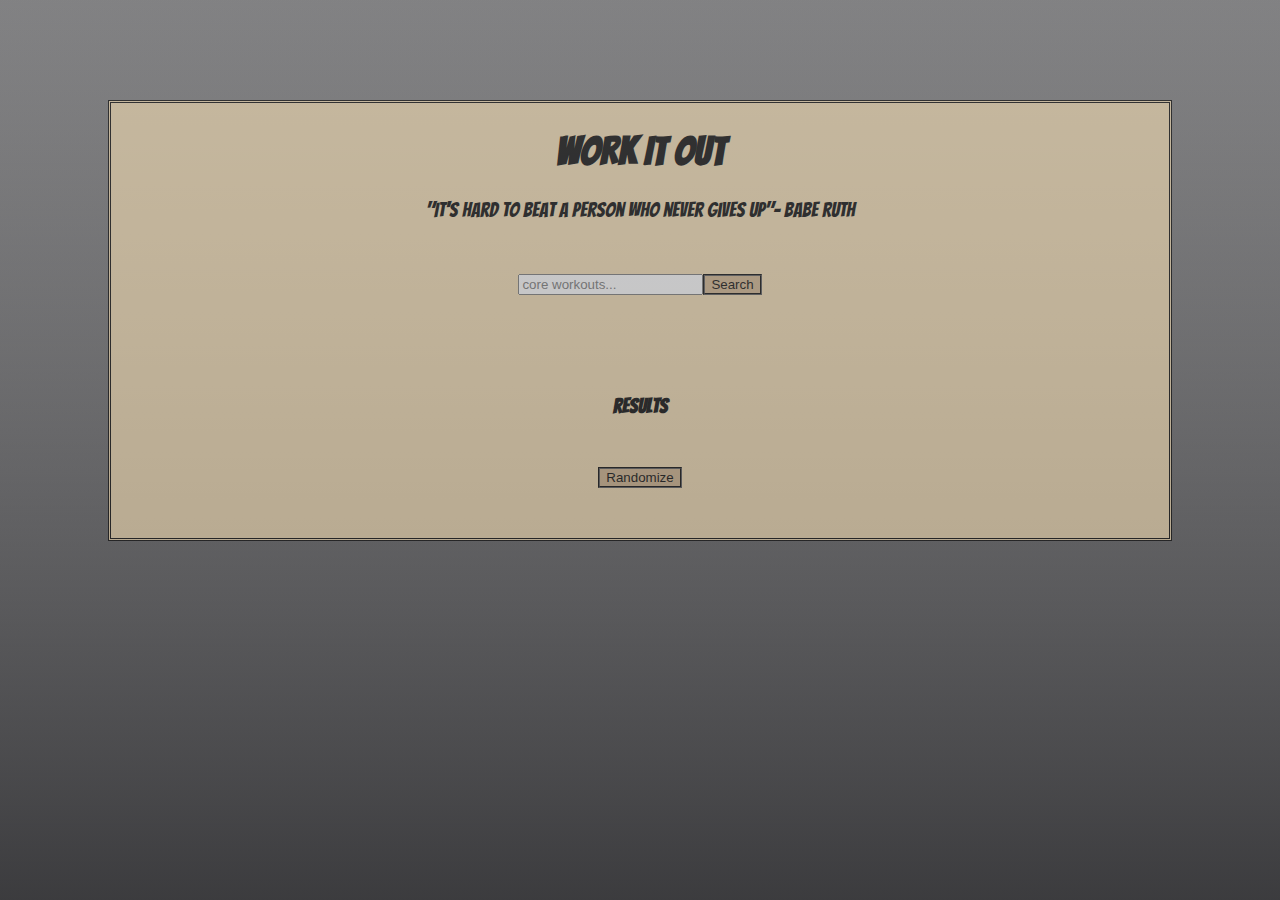
==== index.html @ c0f4fe9d "Updates to embed and index.html" ====
<!DOCTYPE html>
<html>
<head>
  <meta charset="utf-8">

  <meta name="viewport" content="width=device-width, initial-scale=1"> <!-- responsive viewport tag that tells small screens its responsive-->
  <title>Work It Out</title>
  <script src="https://code.jquery.com/jquery-2.2.4.min.js"
  integrity="sha256-BbhdlvQf/xTY9gja0Dq3HiwQF8LaCRTXxZKRutelT44="
  crossorigin="anonymous"></script>
  <link rel="stylesheet" type="text/css" href="style.css"  />
<link href="https://fonts.googleapis.com/css?family=Bangers" rel="stylesheet">
 </head>
<body>

  <main role="main" class="userInput" aria-live="assertive">
     <div class="container"><h1>WORK IT OUT</h1>
       <p>"It's hard to beat a person who never gives up"- Babe Ruth</p>
       <form class="search-form">
        <p style="margin-top: 50px;"><input type="text" class="query" placeholder="core workouts..."><input type="submit" class="search" value="Search"/></p>
      </form>
    </div>

      <div class="results"><h2>Results</h2></div>
      <!--- Youtube Player div-->

      <input type="button" class="randomize" value="Randomize" styling=""/>

  </main>


<script src="workitout_capstone1.js"></script>

</body>
</html>
---- style.css ----
body {
box-sizing: border-box;
display: center;
font-family: 'Bangers', cursive;
background:
-webkit-linear-gradient(rgba(28, 28, 31, 0.1), rgba(28, 28, 31, 0.8)),
	-webkit-linear-gradient(rgba(28, 28, 31, 0.5), rgba(28, 28, 31, 0.3)),
	url('../workitout/images/pexels-photo-305239.jpeg');
	background-position: center center;
	background-attachment: fixed;
	background-repeat: no-repeat;
	-webkit-background-size: cover;
  	-moz-background-size: cover;
  	-o-background-size: cover;
  	background-size: cover;
		opacity: 0.6;
		margin-bottom: 150px;
	}

	main {
background: wheat ;
margin: 100px;
border-style: double;
	}

.container {
  display:block;
  font-size: 20px;
  text-align: center;
  font-family: 'Bangers', cursive;
  margin-top: 50px;
	margin:auto;
}


h2{
  display: block;
  text-align: center;
  font-size: 20px;
  font-family: 'Bangers', cursive;
  margin-top: 50px;
}

.results {
  display: block;
  font-size:15px;
  font-family: 'Bangers', cursive;
  text-align: center;
	margin-bottom: 50px;

	}

	img {
 display: flex;
 width: 100%;
 }




/*Buttons Styling*/
.search {
	margin: auto;
	border-style: groove;
	background-color: tan;
	margin-bottom: 50px;
}

	.randomize {
		display: flex;
		margin: auto;
		border-style: groove;
		background-color: tan;
		margin-bottom: 50px;
	}



//----------------player stylings
.youtubeVid {
    background-color: #000;
    margin-bottom: 30px;
    position: relative;
    padding-top: 56.25%;
    overflow: hidden;
    cursor: pointer;
		.youtubeVid img {
    width: 100%;
    top: -16.84%;
    left: 0;
    opacity: 0.7;
}
.youtubeVid .play-button {
    width: 90px;
    height: 60px;
    background-color: #333;
    box-shadow: 0 0 30px rgba( 0,0,0,0.6 );
    z-index: 1;
    opacity: 0.8;
    border-radius: 6px;
}
.youtubeVid .play-button:before {
    content: "";
    border-style: solid;
    border-width: 15px 0 15px 26.0px;
    border-color: transparent transparent transparent #fff;
}
.youtubeVid img,
.youtubeVid .play-button {
    cursor: pointer;
}
.youtubeVid img,
.youtubeVid iframe,
.youtubeVid .play-button,
.youtubeVid .play-button:before {
    position: absolute;
}
.youtubeVid .play-button,
.youtubeVid .play-button:before {
    top: 50%;
    left: 50%;
    transform: translate3d( -50%, -50%, 0 );
}
.youtubeVid iframe {
    height: 100%;
    width: 100%;
    top: 0;
    left: 0;
}
//---------player styling

.randomize {
 display: flex;
 margin: auto;
 border-style: groove;
background-color: tan;
margin-bottom: 10px;

}
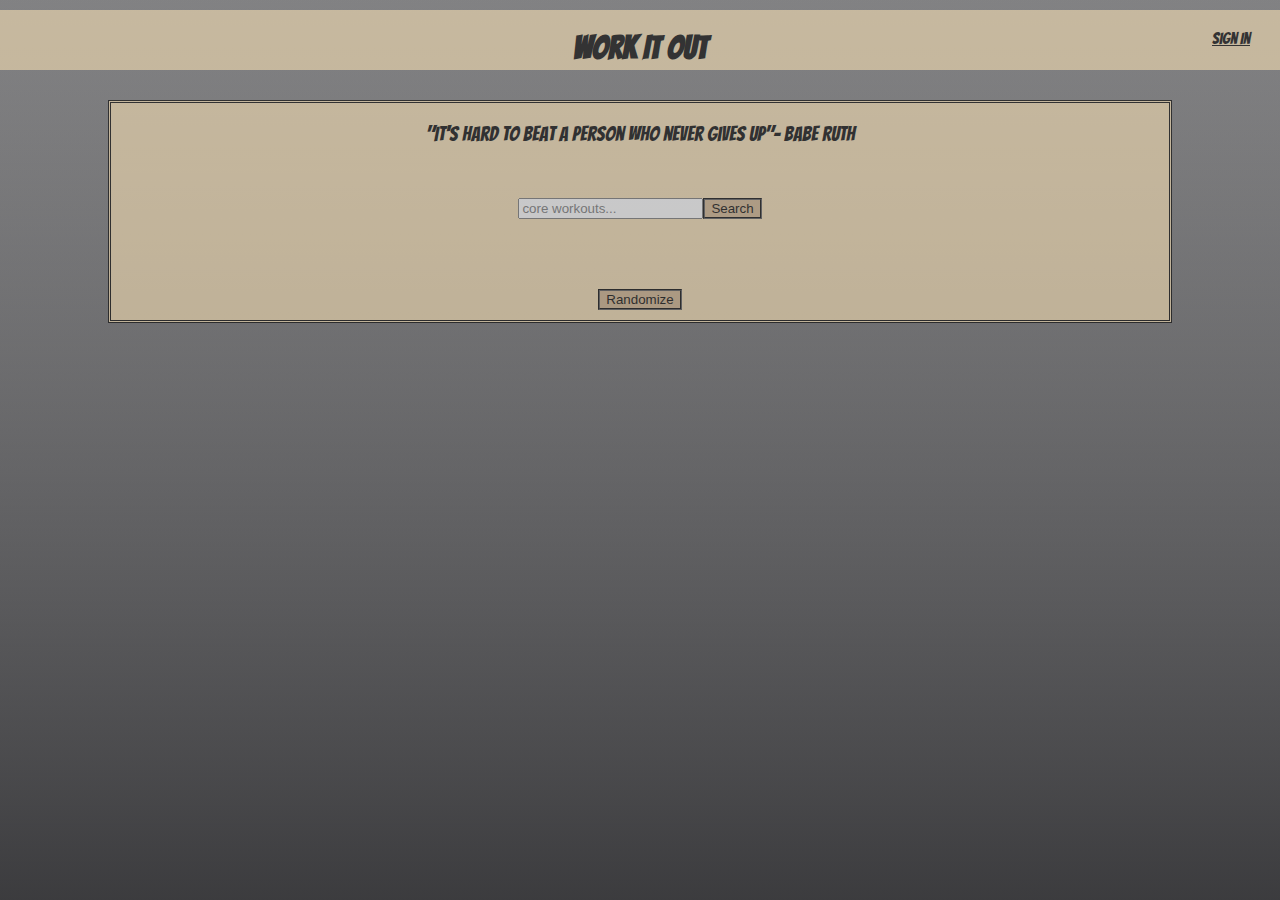
==== commit c5e216c9: "added header and fixed results bar" ====
--- a/index.html
+++ b/index.html
@@ -1,35 +1,38 @@
 <!DOCTYPE html>
 <html>
-<head>
-  <meta charset="utf-8">
+      <head>
+          <meta charset="utf-8">
+          <meta name="viewport" content="width=device-width, initial-scale=1"> <!-- responsive viewport tag that tells small screens its responsive-->
+          <title>Work It Out</title>
+          <script src="https://code.jquery.com/jquery-2.2.4.min.js"
+          integrity="sha256-BbhdlvQf/xTY9gja0Dq3HiwQF8LaCRTXxZKRutelT44="
+          crossorigin="anonymous"></script>
+          <link rel="stylesheet" type="text/css" href="style.css"  />
+          <link href="https://fonts.googleapis.com/css?family=Bangers"           rel="stylesheet">
+      </head>
+      <body>
 
-  <meta name="viewport" content="width=device-width, initial-scale=1"> <!-- responsive viewport tag that tells small screens its responsive-->
-  <title>Work It Out</title>
-  <script src="https://code.jquery.com/jquery-2.2.4.min.js"
-  integrity="sha256-BbhdlvQf/xTY9gja0Dq3HiwQF8LaCRTXxZKRutelT44="
-  crossorigin="anonymous"></script>
-  <link rel="stylesheet" type="text/css" href="style.css"  />
-<link href="https://fonts.googleapis.com/css?family=Bangers" rel="stylesheet">
- </head>
-<body>
+        <nav class="nav-bar">
+          <header> <h1 align="center">Work It Out</h1></header>
+           <a class="navbar-link "href="signin.html">Sign In</a>
+         </nav>
 
-  <main role="main" class="userInput" aria-live="assertive">
-     <div class="container"><h1>WORK IT OUT</h1>
+
+  <main role="main"class="userInput"aria-live="assertive">
+     <div class="container">
        <p>"It's hard to beat a person who never gives up"- Babe Ruth</p>
+
        <form class="search-form">
         <p style="margin-top: 50px;"><input type="text" class="query" placeholder="core workouts..."><input type="submit" class="search" value="Search"/></p>
       </form>
     </div>
 
-      <div class="results"><h2>Results</h2></div>
-      <!--- Youtube Player div-->
+<div class="results"></div>
+<input type="button" value="Randomize"  class="randomize" >
 
-      <input type="button" class="randomize" value="Randomize" styling=""/>
-
-  </main>
+</main>
 
 
-<script src="workitout_capstone1.js"></script>
-
+<script src="workitout.js"></script>
 </body>
 </html>
--- a/style.css
+++ b/style.css
@@ -17,6 +17,24 @@
 		margin-bottom: 150px;
 	}
 
+.nav-bar {
+	display: block;
+	background-color: wheat;
+	position: absolute;
+	top: 10px;
+	left: 0px;
+	right: 0px;
+	height: 60px;
+}
+
+.navbar-link {
+	position: absolute;
+	right: 30px;
+	top: 20px;
+	color: black;
+	decoration: none;
+}
+
 	main {
 background: wheat ;
 margin: 100px;
@@ -25,7 +43,9 @@
 
 .container {
   display:block;
-  font-size: 20px;
+	background: wheat;
+	margin: 100px;
+	font-size: 20px;
   text-align: center;
   font-family: 'Bangers', cursive;
   margin-top: 50px;
@@ -33,27 +53,25 @@
 }
 
 
-h2{
-  display: block;
+.resultsTitle{
+  display:block;
   text-align: center;
-  font-size: 20px;
+  font-size: 10px;
   font-family: 'Bangers', cursive;
   margin-top: 50px;
 }
 
-.results {
-  display: block;
+
+.results  {
+	display: auto;
   font-size:15px;
   font-family: 'Bangers', cursive;
   text-align: center;
-	margin-bottom: 50px;
+	top: 30px;
+	bottom: 50px;
+	width: 100%;
+}
 
-	}
-
-	img {
- display: flex;
- width: 100%;
- }
 
 
 
@@ -66,74 +84,11 @@
 	margin-bottom: 50px;
 }
 
-	.randomize {
-		display: flex;
-		margin: auto;
-		border-style: groove;
-		background-color: tan;
-		margin-bottom: 50px;
-	}
 
-
-
-//----------------player stylings
-.youtubeVid {
-    background-color: #000;
-    margin-bottom: 30px;
-    position: relative;
-    padding-top: 56.25%;
-    overflow: hidden;
-    cursor: pointer;
-		.youtubeVid img {
-    width: 100%;
-    top: -16.84%;
-    left: 0;
-    opacity: 0.7;
-}
-.youtubeVid .play-button {
-    width: 90px;
-    height: 60px;
-    background-color: #333;
-    box-shadow: 0 0 30px rgba( 0,0,0,0.6 );
-    z-index: 1;
-    opacity: 0.8;
-    border-radius: 6px;
-}
-.youtubeVid .play-button:before {
-    content: "";
-    border-style: solid;
-    border-width: 15px 0 15px 26.0px;
-    border-color: transparent transparent transparent #fff;
-}
-.youtubeVid img,
-.youtubeVid .play-button {
-    cursor: pointer;
-}
-.youtubeVid img,
-.youtubeVid iframe,
-.youtubeVid .play-button,
-.youtubeVid .play-button:before {
-    position: absolute;
-}
-.youtubeVid .play-button,
-.youtubeVid .play-button:before {
-    top: 50%;
-    left: 50%;
-    transform: translate3d( -50%, -50%, 0 );
-}
-.youtubeVid iframe {
-    height: 100%;
-    width: 100%;
-    top: 0;
-    left: 0;
-}
-//---------player styling
-
-.randomize {
- display: flex;
- margin: auto;
- border-style: groove;
+.randomize{
+display: flex;
+margin: auto;
+border-style: groove;
 background-color: tan;
 margin-bottom: 10px;
-
 }
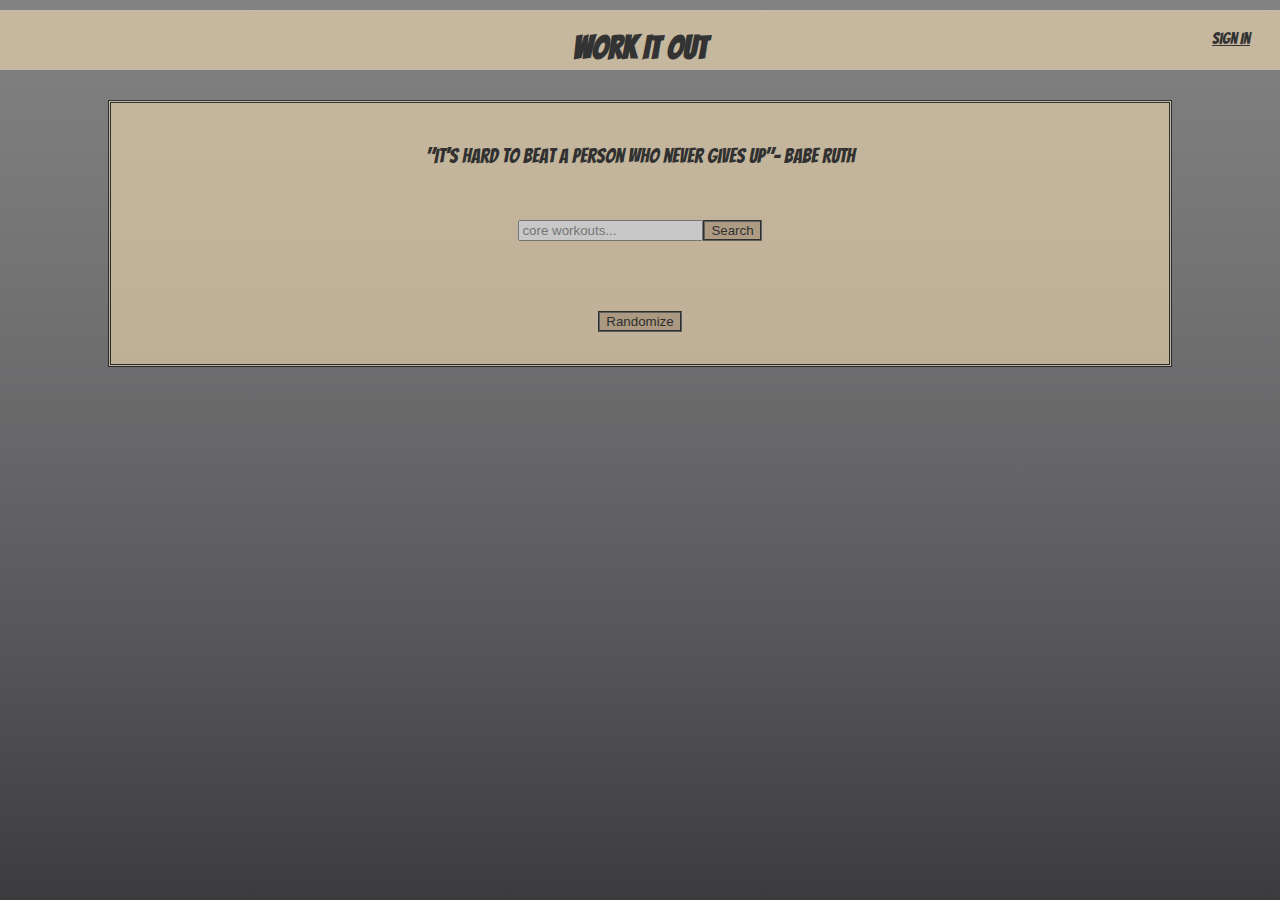
==== commit a1760698: "added media queries" ====
--- a/index.html
+++ b/index.html
@@ -25,11 +25,11 @@
        <form class="search-form">
         <p style="margin-top: 50px;"><input type="text" class="query" placeholder="core workouts..."><input type="submit" class="search" value="Search"/></p>
       </form>
-    </div>
+
 
 <div class="results"></div>
 <input type="button" value="Randomize"  class="randomize" >
-
+ </div>
 </main>
 
 
--- a/style.css
+++ b/style.css
@@ -16,41 +16,48 @@
 		opacity: 0.6;
 		margin-bottom: 150px;
 	}
+	.nav-bar {
+		display: block;
+		background-color: wheat;
+		position: absolute;
+		top: 10px;
+		left: 0px;
+		right: 0px;
+		height: 60px;
+	}
 
-.nav-bar {
-	display: block;
-	background-color: wheat;
-	position: absolute;
-	top: 10px;
-	left: 0px;
-	right: 0px;
-	height: 60px;
+	.navbar-link {
+		position: absolute;
+		right: 30px;
+		top: 20px;
+		color: black;
+		decoration: none;
+	}
+
+
+	main {
+background: wheat;
+margin: 100px;
+border-style: double;
 }
 
-.navbar-link {
-	position: absolute;
-	right: 30px;
-	top: 20px;
-	color: black;
-	decoration: none;
-}
 
-	main {
-background: wheat ;
-margin: 100px;
-border-style: double;
-	}
 
 .container {
-  display:block;
+  display: inline;
 	background: wheat;
 	margin: 100px;
 	font-size: 20px;
   text-align: center;
   font-family: 'Bangers', cursive;
   margin-top: 50px;
-	margin:auto;
 }
+
+.search-form {
+display: inline;
+
+}
+
 
 
 .resultsTitle{
@@ -63,14 +70,14 @@
 
 
 .results  {
-	display: auto;
+	display: block;
   font-size:15px;
   font-family: 'Bangers', cursive;
   text-align: center;
 	top: 30px;
 	bottom: 50px;
-	width: 100%;
 }
+
 
 
 
@@ -92,3 +99,26 @@
 background-color: tan;
 margin-bottom: 10px;
 }
+
+/*MEDIA QUERIES */
+
+
+
+@media screen and (max-width: 750px) {
+.results iframe {
+	width: 65%;
+	align: middle;
+
+	}
+}
+
+@media screen and (max-width: 480px) {
+.container {
+	width: 50%;
+	align: middle;
+}
+	.results iframe {
+		width: 33%
+
+	}
+}
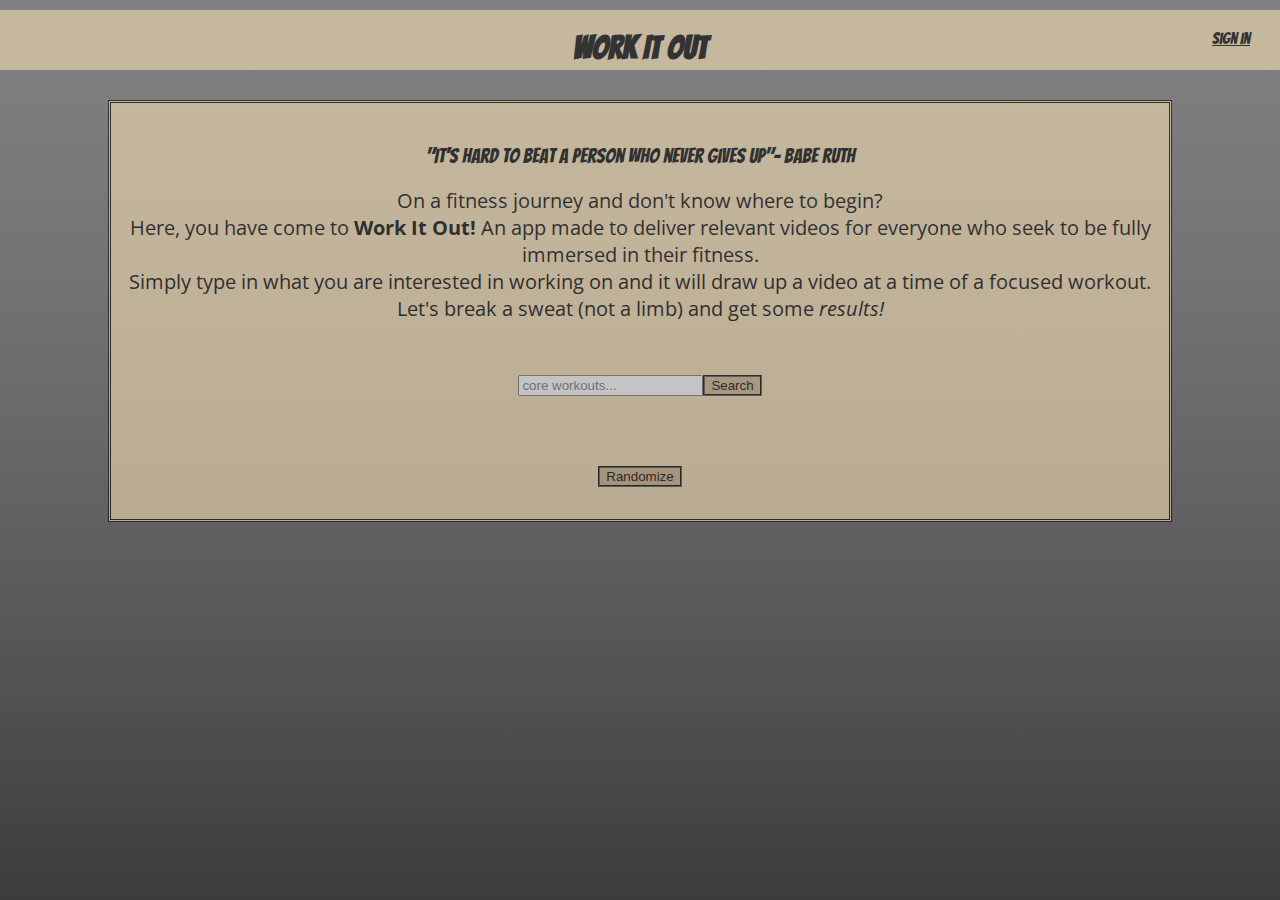
==== commit 4eda38db: "added intro and fixed fonts" ====
--- a/index.html
+++ b/index.html
@@ -9,6 +9,7 @@
           crossorigin="anonymous"></script>
           <link rel="stylesheet" type="text/css" href="style.css"  />
           <link href="https://fonts.googleapis.com/css?family=Bangers"           rel="stylesheet">
+          <link href="https://fonts.googleapis.com/css?family=Open+Sans:300" rel="stylesheet">
       </head>
       <body>
 
@@ -21,6 +22,9 @@
   <main role="main"class="userInput"aria-live="assertive">
      <div class="container">
        <p>"It's hard to beat a person who never gives up"- Babe Ruth</p>
+       <section id="intro"><p>	On a fitness journey and don't know where to begin?<br>
+	Here, you have come to <strong>Work It Out!</strong> An app made to deliver relevant videos for everyone who seek to be fully immersed in their fitness.  <br>Simply type in what you are interested in working on and it will draw up a video at a time of a focused workout.  Let's break a sweat (not a limb) and get some <i>results!</i></p></section>
+
 
        <form class="search-form">
         <p style="margin-top: 50px;"><input type="text" class="query" placeholder="core workouts..."><input type="submit" class="search" value="Search"/></p>
--- a/style.css
+++ b/style.css
@@ -58,25 +58,31 @@
 
 }
 
+#intro {
+	display: block;
+	margin-right: 15px;
+	margin-left: 15px;
+	font-family: 'Open Sans', sans-serif;
+}
+
 
 
 .resultsTitle{
+	font-family: 'Open Sans', sans-serif;
   display:block;
   text-align: center;
-  font-size: 10px;
-  font-family: 'Bangers', cursive;
-  margin-top: 50px;
+  font-size: 18px;
+  top: 40px;
+	bottom: 30px;
 }
-
 
 .results  {
 	display: block;
-  font-size:15px;
-  font-family: 'Bangers', cursive;
-  text-align: center;
-	top: 30px;
-	bottom: 50px;
+text-align: center;
+	bottom: 60px;
+	font-family: 'Open Sans', sans-serif;
 }
+
 
 
 
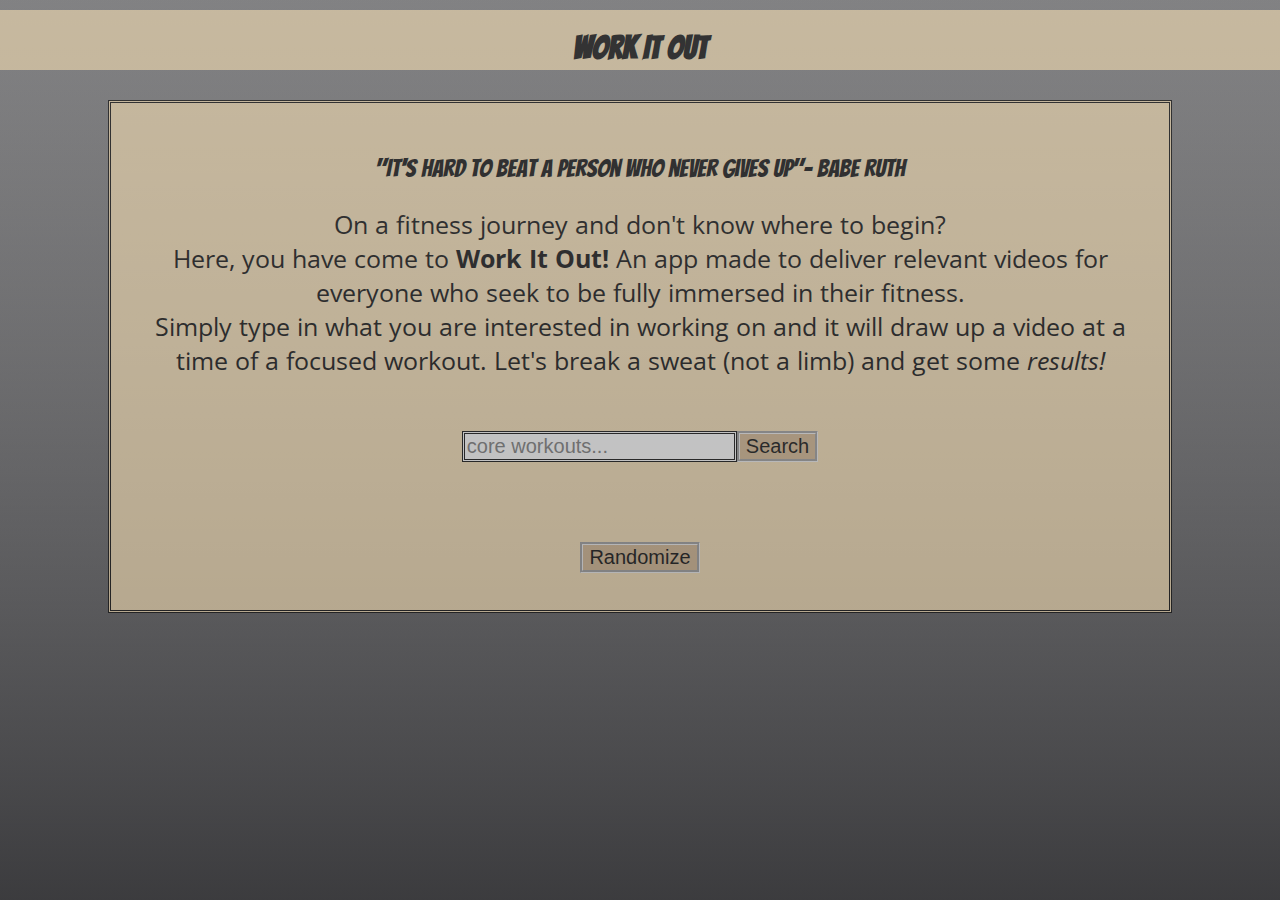
==== commit 3d263c39: "enlarge user input and buttons" ====
--- a/index.html
+++ b/index.html
@@ -15,7 +15,6 @@
 
         <nav class="nav-bar">
           <header> <h1 align="center">Work It Out</h1></header>
-           <a class="navbar-link "href="signin.html">Sign In</a>
          </nav>
 
 
--- a/style.css
+++ b/style.css
@@ -47,7 +47,7 @@
   display: inline;
 	background: wheat;
 	margin: 100px;
-	font-size: 20px;
+	font-size: 25px;
   text-align: center;
   font-family: 'Bangers', cursive;
   margin-top: 50px;
@@ -55,6 +55,7 @@
 
 .search-form {
 display: inline;
+font-size: 30px;
 
 }
 
@@ -63,6 +64,12 @@
 	margin-right: 15px;
 	margin-left: 15px;
 	font-family: 'Open Sans', sans-serif;
+}
+
+.query, .search, .randomize {
+font-size: 20px;
+border: double;
+
 }
 
 
@@ -77,10 +84,9 @@
 }
 
 .results  {
-	display: block;
+display: block;
 text-align: center;
-	bottom: 60px;
-	font-family: 'Open Sans', sans-serif;
+font-family: 'Open Sans', sans-serif;
 }
 
 
@@ -124,7 +130,7 @@
 	align: middle;
 }
 	.results iframe {
-		width: 33%
+		width: 33%;
 
 	}
 }
